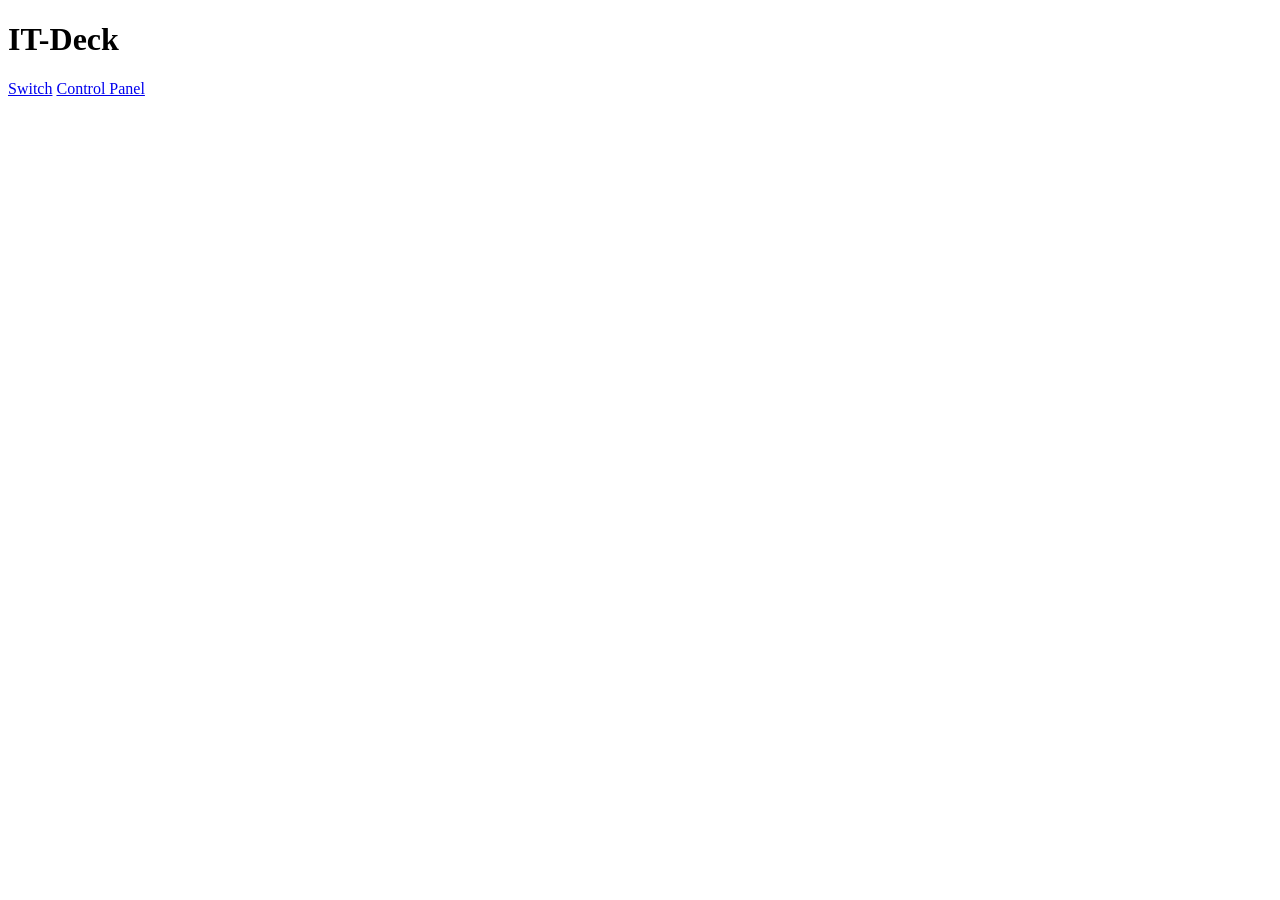
==== frontend/index.html @ 430d6116 "feat(frontend): tile press feedback (pending/ok/error) with shared toast for failure reason" ====
<!doctype html>
<html lang="en">
<head>
  <meta charset="UTF-8">
  <meta name="viewport" content="width=device-width, initial-scale=1, maximum-scale=1, user-scalable=no, viewport-fit=cover">
  <meta name="apple-mobile-web-app-capable" content="yes">
  <meta name="apple-mobile-web-app-status-bar-style" content="black-translucent">
  <link rel="apple-touch-icon" href="/icons/icon-180.png">
  <link rel="manifest" href="/manifest.webmanifest">
  <title>IT-Deck</title>
  <link rel="stylesheet" href="/css/base.css">
  <link rel="stylesheet" href="/css/grid.css">
  <link rel="stylesheet" href="/css/button.css">
  <link rel="stylesheet" href="/css/contextmenu.css">
  <link rel="stylesheet" href="/css/toast.css">
</head>
<body>
  <header id="workspace-header">
    <h1 id="workspace-name">IT-Deck</h1>
    <div class="header-links">
      <a href="#" id="switch-workspace-link">Switch</a>
      <a href="studio.html">Control Panel</a>
    </div>
  </header>
  <div id="grid"></div>

  <script type="module" src="/js/app.js"></script>
</body>
</html>
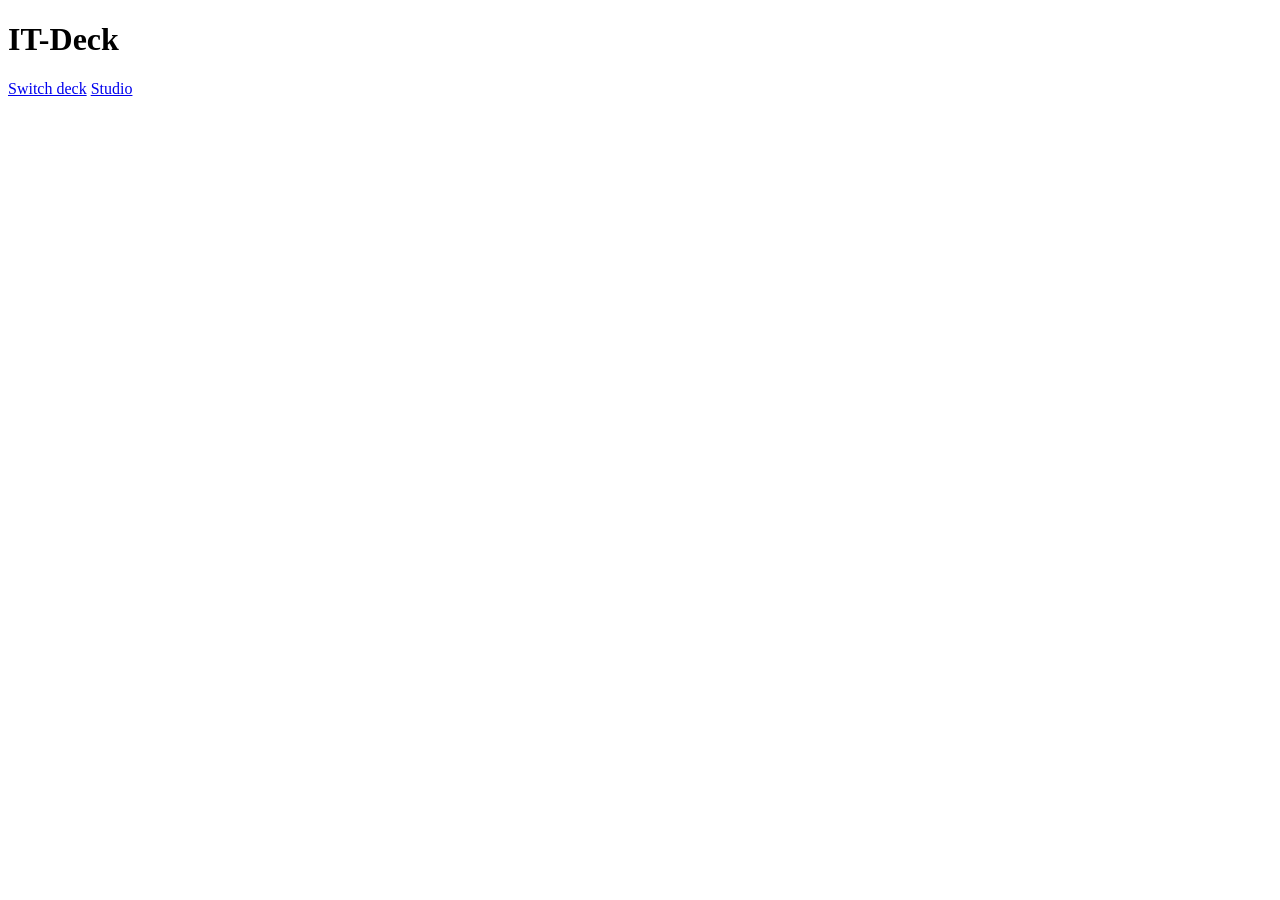
==== commit 206057f2: "fix(frontend): converge nav copy on Dashboard/Studio naming everywhere" ====
--- a/frontend/index.html
+++ b/frontend/index.html
@@ -18,8 +18,8 @@
   <header id="workspace-header">
     <h1 id="workspace-name">IT-Deck</h1>
     <div class="header-links">
-      <a href="#" id="switch-workspace-link">Switch</a>
-      <a href="studio.html">Control Panel</a>
+      <a href="#" id="switch-workspace-link">Switch deck</a>
+      <a href="studio.html">Studio</a>
     </div>
   </header>
   <div id="grid"></div>
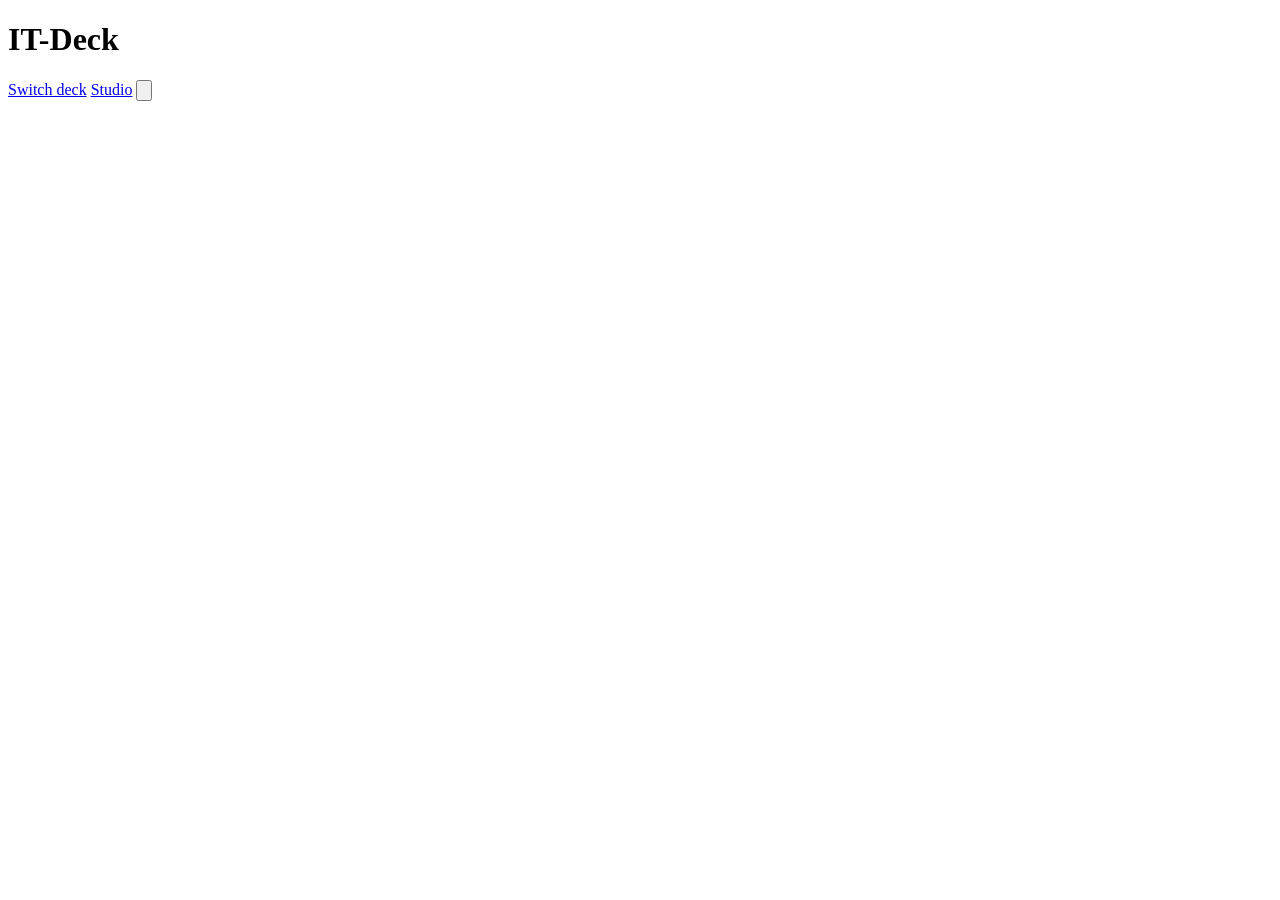
==== commit 75638788: "feat(frontend): add Flat/Pastel/Glossy theme switcher with server-persisted setting" ====
--- a/frontend/index.html
+++ b/frontend/index.html
@@ -11,8 +11,36 @@
   <link rel="stylesheet" href="/css/base.css">
   <link rel="stylesheet" href="/css/grid.css">
   <link rel="stylesheet" href="/css/button.css">
+  <!-- Last, so a [data-theme] block can override a tile rule at equal
+       specificity. Not linked from studio.html: that is what keeps Studio on
+       its own look regardless of the theme chosen here. -->
+  <link rel="stylesheet" href="/css/themes.css">
   <link rel="stylesheet" href="/css/contextmenu.css">
   <link rel="stylesheet" href="/css/toast.css">
+  <!-- The only inline script in the project, and it earns that: the theme
+       lives on the server, so the module that fetches it cannot possibly know
+       the answer before the first paint. Without this, every load of a
+       Pastel or Glossy deck would flash the dark Flat theme for a round trip.
+
+       So the last applied theme is read straight off localStorage here,
+       synchronously, before any of the stylesheets above have painted. It
+       duplicates the allowlist from js/theme.js on purpose -- a classic
+       script cannot import a module, and the alternative (deferring to the
+       module) is exactly the flash this exists to prevent. Keep the two
+       lists in step; both are three literals long.
+
+       localStorage is only a cache of the server's value. js/theme.js
+       re-applies whatever GET /api/settings answers a moment later, so a
+       stale entry here self-corrects and is never authoritative. -->
+  <script>
+    try {
+      var t = localStorage.getItem("itdeck:theme");
+      document.documentElement.dataset.theme =
+        (t === "pastel" || t === "glossy") ? t : "flat";
+    } catch (e) {
+      document.documentElement.dataset.theme = "flat";
+    }
+  </script>
 </head>
 <body>
   <header id="workspace-header">
@@ -20,6 +48,13 @@
     <div class="header-links">
       <a href="#" id="switch-workspace-link">Switch deck</a>
       <a href="studio.html">Studio</a>
+      <!-- aria-label and title are both set from js/theme.js, which names the
+           theme a press will switch *to*; the static one here only covers the
+           moment before that runs. A real <button> so Enter/Space and
+           focusability come from the browser, matching the tiles. -->
+      <button type="button" id="theme-cycle" class="header-btn" aria-label="Switch theme" title="Switch theme">
+        <svg viewBox="0 0 24 24" fill="none" stroke="currentColor" stroke-width="2" stroke-linecap="round" stroke-linejoin="round" aria-hidden="true" focusable="false"><circle cx="13.5" cy="6.5" r="2.5"/><circle cx="19" cy="13" r="2.5"/><circle cx="6" cy="12" r="2.5"/><circle cx="10" cy="19" r="2.5"/><path d="M12 2a10 10 0 0 0 0 20c1.4 0 2-.8 2-1.7 0-1.5-1.4-1.9-1.4-3.3 0-1 .8-1.7 1.8-1.7H16a6 6 0 0 0 6-6c0-4.2-4.5-7.3-10-7.3Z"/></svg>
+      </button>
     </div>
   </header>
   <div id="grid"></div>
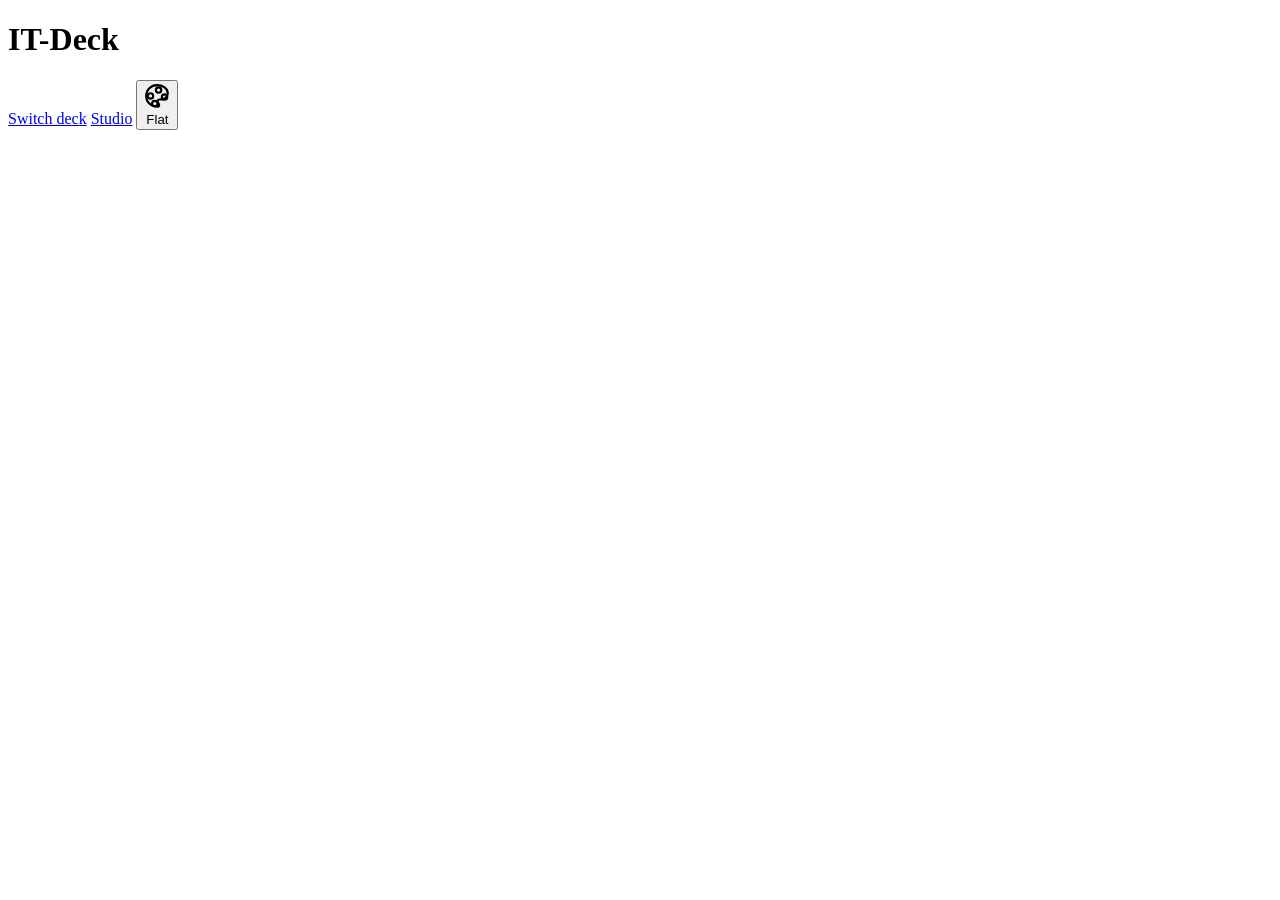
==== commit 8d7e264b: "fix grid overlap (out-of-bounds + placement validation), show theme name in switcher, fix audio devi" ====
--- a/frontend/index.html
+++ b/frontend/index.html
@@ -27,7 +27,10 @@
        duplicates the allowlist from js/theme.js on purpose -- a classic
        script cannot import a module, and the alternative (deferring to the
        module) is exactly the flash this exists to prevent. Keep the two
-       lists in step; both are three literals long.
+       lists in step; both are four literals long. Miss this one when adding
+       a theme and nothing errors -- every load just flashes Flat before the
+       module corrects it, which is precisely what this script exists to
+       prevent.
 
        localStorage is only a cache of the server's value. js/theme.js
        re-applies whatever GET /api/settings answers a moment later, so a
@@ -36,7 +39,7 @@
     try {
       var t = localStorage.getItem("itdeck:theme");
       document.documentElement.dataset.theme =
-        (t === "pastel" || t === "glossy") ? t : "flat";
+        (t === "pastel" || t === "glossy" || t === "liquid-glass") ? t : "flat";
     } catch (e) {
       document.documentElement.dataset.theme = "flat";
     }
@@ -48,12 +51,24 @@
     <div class="header-links">
       <a href="#" id="switch-workspace-link">Switch deck</a>
       <a href="studio.html">Studio</a>
-      <!-- aria-label and title are both set from js/theme.js, which names the
-           theme a press will switch *to*; the static one here only covers the
-           moment before that runs. A real <button> so Enter/Space and
-           focusability come from the browser, matching the tiles. -->
-      <button type="button" id="theme-cycle" class="header-btn" aria-label="Switch theme" title="Switch theme">
+      <!-- The .theme-name span, the aria-label and the title are all rewritten
+           by js/theme.js's applyTheme on every theme change. The static values
+           here only cover the moment before the module runs, and they say
+           "Flat" because that is also what the boot script above falls back to
+           -- so the pre-module and post-module states agree on the default
+           deck and there is no flash of a wrong name.
+
+           The span cannot be filled by the boot script in <head> for the
+           obvious reason that this element hasn't been parsed yet; a non-Flat
+           deck therefore shows "Flat" for the few milliseconds until the
+           module loads, exactly as the aria-label already did.
+
+           A real <button> so Enter/Space and focusability come from the
+           browser, matching the tiles. The svg is aria-hidden because the
+           span next to it now names the control. -->
+      <button type="button" id="theme-cycle" class="header-btn" aria-label="Theme: Flat. Switch to Pastel." title="Theme: Flat. Switch to Pastel.">
         <svg viewBox="0 0 24 24" fill="none" stroke="currentColor" stroke-width="2" stroke-linecap="round" stroke-linejoin="round" aria-hidden="true" focusable="false"><circle cx="13.5" cy="6.5" r="2.5"/><circle cx="19" cy="13" r="2.5"/><circle cx="6" cy="12" r="2.5"/><circle cx="10" cy="19" r="2.5"/><path d="M12 2a10 10 0 0 0 0 20c1.4 0 2-.8 2-1.7 0-1.5-1.4-1.9-1.4-3.3 0-1 .8-1.7 1.8-1.7H16a6 6 0 0 0 6-6c0-4.2-4.5-7.3-10-7.3Z"/></svg>
+        <span class="theme-name">Flat</span>
       </button>
     </div>
   </header>
